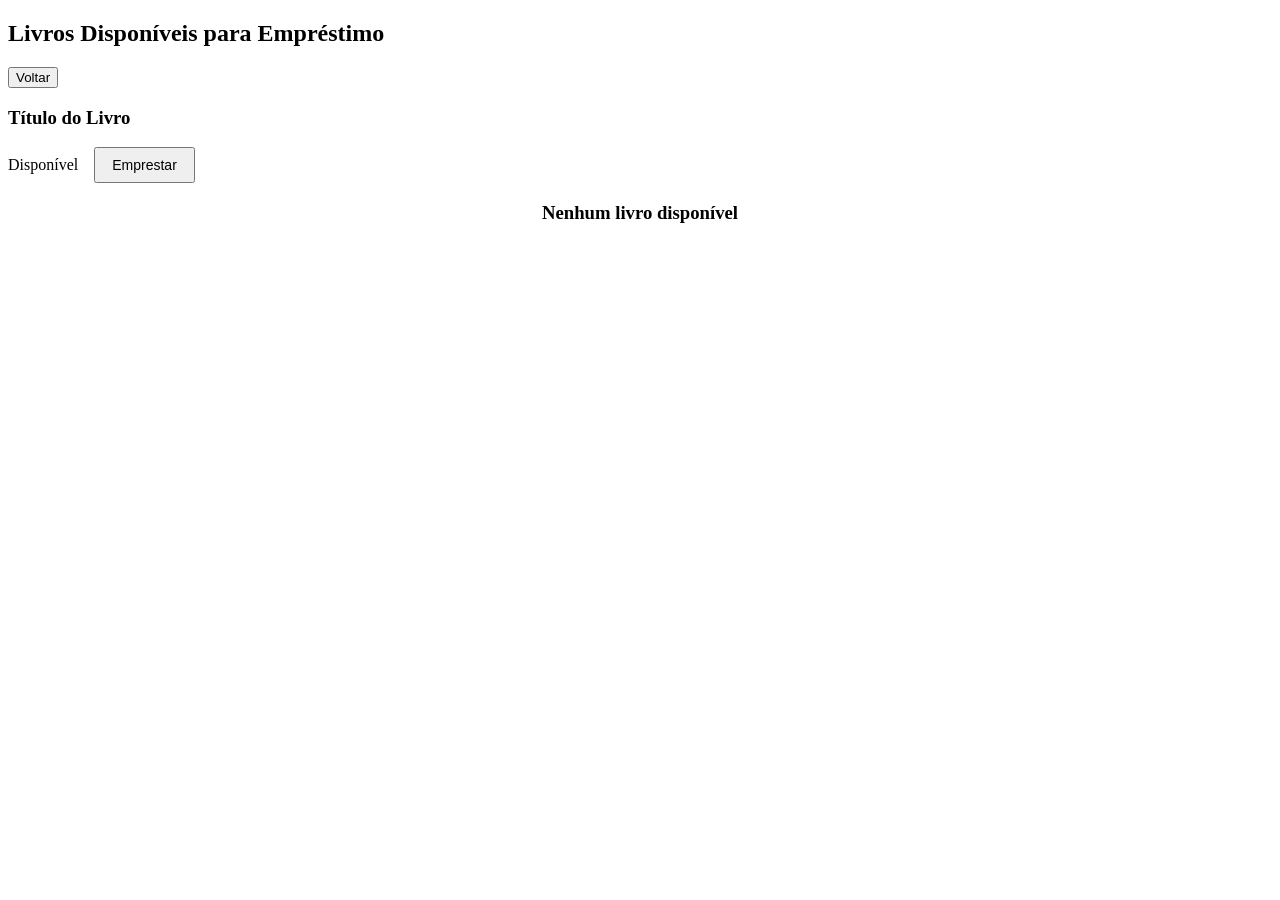
==== backend/src/main/resources/templates/emprestar.html @ 10d34533 "feat: adicionar telas iniciais e perfil do usuario" ====
<!DOCTYPE html>
<html lang="pt-br" xmlns:th="http://www.thymeleaf.org">
<head>
    <meta charset="UTF-8">
    <meta name="viewport" content="width=device-width, initial-scale=1.0">
    <title>Empréstimo de Livros - Biblioteca</title>
    <link rel="stylesheet" th:href="@{/css/style.css}">
</head>
<body>

    <div th:replace="~{fragments/header :: header}"></div>

    <main class="container">
        <div class="titulo">
            <h2>Livros Disponíveis para Empréstimo</h2>
            <button th:onclick="'location.href=\'' + @{/dashboard} + '\''">
                Voltar
            </button>
        </div>

        <div class="lista" id="lista-emprestimo">
            
            <div th:if="${!livrosDisponiveis.isEmpty()}">
                <div th:each="livro : ${livrosDisponiveis}" class="livro" th:id="'livro-' + ${livro.id}">
                    <div>
                        <!-- livro é provável que seja LivroResponse contendo id, titulo, etc -->
                        <h3 th:text="${livro.titulo}">Título do Livro</h3>
                        <!-- Poderíamos colocar autor, mas vamos omitir para generalizar caso o DTO não tenha -->
                        <p th:text="'Livro ID: ' + ${livro.id}"></p>
                    </div>

                    <div style="display: flex; align-items: center; gap: 16px;">
                        <span>Disponível</span>
                        
                        <form th:action="@{/api/emprestimos}" method="post" style="margin: 0;">
                            <!-- Na API real seria necessário passar o JSON com EmprestimoRequest, mas aqui mantemos o front mock com JS -->
                            <button type="button" style="padding: 8px 16px; font-size: 14px;"
                                th:onclick="emprestarLivro([[${livro.id}]], [[${livro.titulo}]], [[${aluno.matricula}]])">
                                Emprestar
                            </button>
                        </form>
                    </div>
                </div>
            </div>

            <!-- Caso não haja livros disponíveis -->
            <div th:if="${livrosDisponiveis.isEmpty()}" class="livro">
                <div style="text-align: center; width: 100%;">
                    <h3 style="color: var(--text-secondary);">Nenhum livro disponível</h3>
                </div>
            </div>

        </div>

        <div id="mensagem-vazia" style="display: none; text-align: center; margin-top: 40px; padding: 40px; background: var(--bg-secondary); border-radius: 16px; border: 1px solid var(--border-color);">
            <h3 style="color: var(--text-secondary); margin-bottom: 8px;">Todos os livros foram emprestados!</h3>
            <p style="color: var(--text-muted);">Não há mais livros disponíveis no momento.</p>
        </div>

    </main>

    <script th:src="@{/js/script.js}"></script>
</body>
</html>
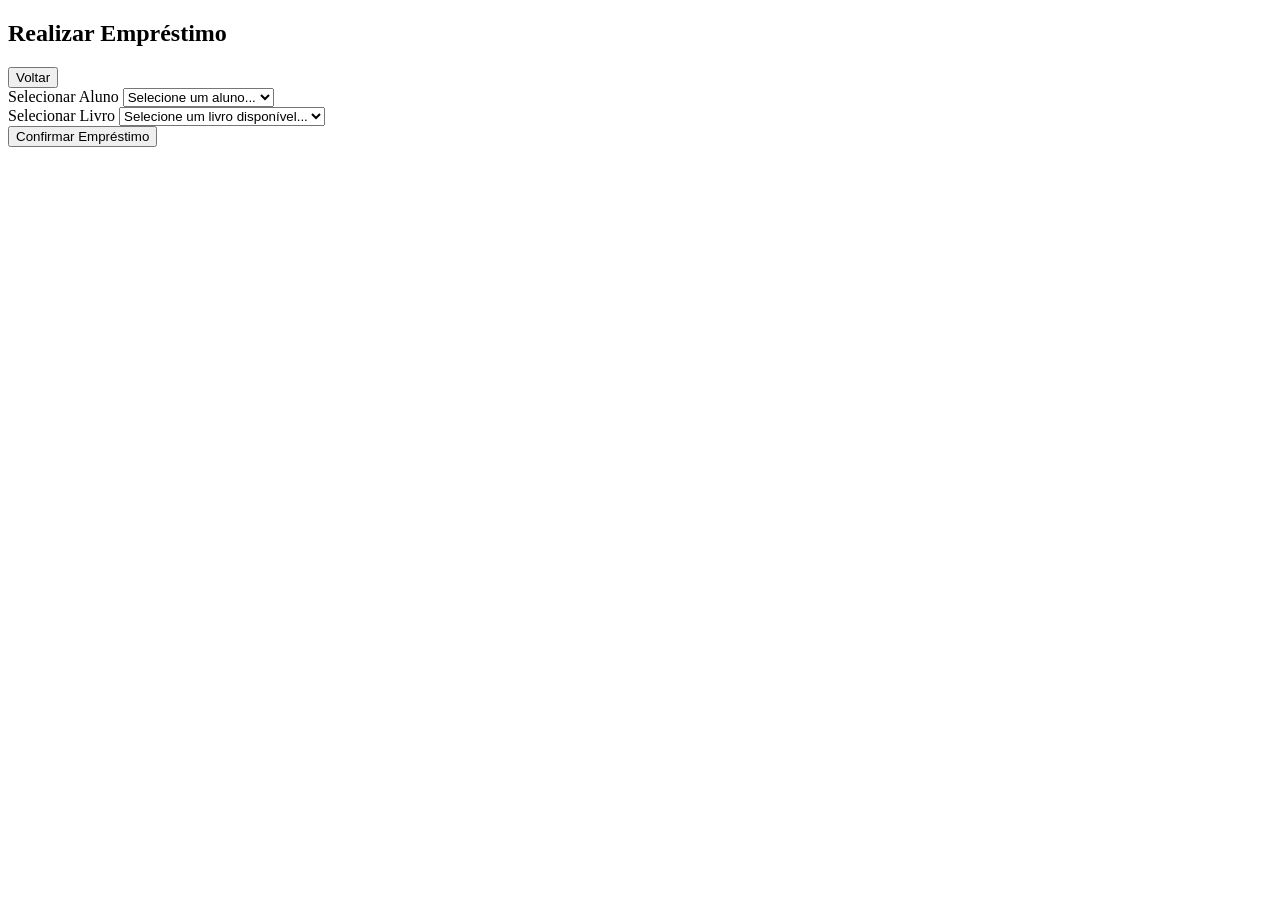
==== commit 6e4b775a: "feat: adicionar interface de gestão para bibliotecário" ====
--- a/backend/src/main/resources/templates/emprestar.html
+++ b/backend/src/main/resources/templates/emprestar.html
@@ -12,50 +12,39 @@
 
     <main class="container">
         <div class="titulo">
-            <h2>Livros Disponíveis para Empréstimo</h2>
+            <h2>Realizar Empréstimo</h2>
             <button th:onclick="'location.href=\'' + @{/dashboard} + '\''">
                 Voltar
             </button>
         </div>
 
-        <div class="lista" id="lista-emprestimo">
-            
-            <div th:if="${!livrosDisponiveis.isEmpty()}">
-                <div th:each="livro : ${livrosDisponiveis}" class="livro" th:id="'livro-' + ${livro.id}">
-                    <div>
-                        <!-- livro é provável que seja LivroResponse contendo id, titulo, etc -->
-                        <h3 th:text="${livro.titulo}">Título do Livro</h3>
-                        <!-- Poderíamos colocar autor, mas vamos omitir para generalizar caso o DTO não tenha -->
-                        <p th:text="'Livro ID: ' + ${livro.id}"></p>
-                    </div>
-
-                    <div style="display: flex; align-items: center; gap: 16px;">
-                        <span>Disponível</span>
-                        
-                        <form th:action="@{/api/emprestimos}" method="post" style="margin: 0;">
-                            <!-- Na API real seria necessário passar o JSON com EmprestimoRequest, mas aqui mantemos o front mock com JS -->
-                            <button type="button" style="padding: 8px 16px; font-size: 14px;"
-                                th:onclick="emprestarLivro([[${livro.id}]], [[${livro.titulo}]], [[${aluno.matricula}]])">
-                                Emprestar
-                            </button>
-                        </form>
-                    </div>
-                </div>
+        <form class="form-container" id="form-emprestimo" onsubmit="event.preventDefault(); realizarEmprestimo();">
+            <div class="form-group">
+                <label for="aluno-select">Selecionar Aluno</label>
+                <select id="aluno-select" name="matricula" required>
+                    <option value="" disabled selected>Selecione um aluno...</option>
+                    <option th:each="alunoItem : ${alunos}" 
+                            th:value="${alunoItem.matricula}" 
+                            th:text="${alunoItem.nome} + ' (RA: ' + ${alunoItem.matricula} + ')'">
+                    </option>
+                </select>
             </div>
 
-            <!-- Caso não haja livros disponíveis -->
-            <div th:if="${livrosDisponiveis.isEmpty()}" class="livro">
-                <div style="text-align: center; width: 100%;">
-                    <h3 style="color: var(--text-secondary);">Nenhum livro disponível</h3>
-                </div>
+            <div class="form-group">
+                <label for="livro-select">Selecionar Livro</label>
+                <select id="livro-select" name="livroId" required>
+                    <option value="" disabled selected>Selecione um livro disponível...</option>
+                    <option th:each="livro : ${livrosDisponiveis}" 
+                            th:value="${livro.id}" 
+                            th:text="${livro.titulo} + ' (ISBN: ' + ${livro.isbn} + ')'">
+                    </option>
+                </select>
             </div>
 
-        </div>
-
-        <div id="mensagem-vazia" style="display: none; text-align: center; margin-top: 40px; padding: 40px; background: var(--bg-secondary); border-radius: 16px; border: 1px solid var(--border-color);">
-            <h3 style="color: var(--text-secondary); margin-bottom: 8px;">Todos os livros foram emprestados!</h3>
-            <p style="color: var(--text-muted);">Não há mais livros disponíveis no momento.</p>
-        </div>
+            <div class="form-actions">
+                <button type="submit">Confirmar Empréstimo</button>
+            </div>
+        </form>
 
     </main>
 
